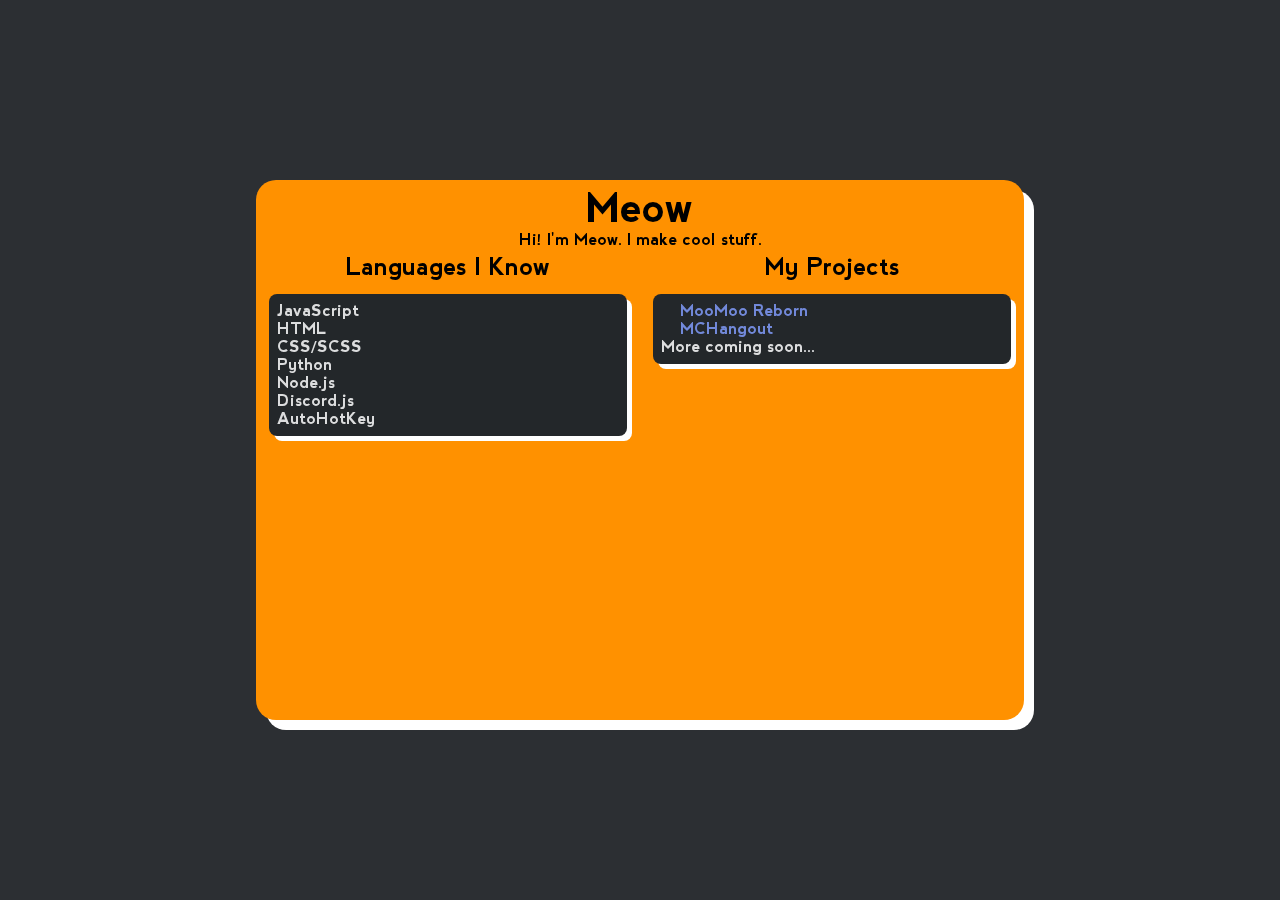
==== index.html @ fa2e0383 "add mchangout" ====
<!DOCTYPE html>
<html>
  <head>
    <meta charset="UTF-8" />
    <meta name="description" content="Hi, I'm Meow." />
    <meta
      name="keywords"
      content="HTML, CSS, JavaScript, AutoHotKey, Meow, The Meow, ALEXMEOW4560, alexmeow4560, itzTheMeow, MeowMeowCatPersonThing"
    />
    <meta name="author" content="Meow" />
    <meta name="viewport" content="width=device-width, initial-scale=1.0" />
    <meta property="og:image" content="./profile.png" />
    <meta property="og:site_name" content="meow-site" />
    <meta property="og:type" content="website" />

    <title>Meow's Website</title>
    <link rel="icon" href="./profile.png" />

    <script src="https://kit.fontawesome.com/e71a2d01d8.js" crossorigin="anonymous"></script>

    <link rel="stylesheet" href="https://unpkg.com/aos@next/dist/aos.css" />
    <link rel="stylesheet" href="./style.css" />
  </head>

  <body>
    <div
      id="aboutcard"
      data-aos="fade-down"
      data-aos-delay="0"
      data-aos-duration="1000"
      data-aos-easing="ease-out-in"
      data-aos-once="true"
    >
      <div class="aboutcard-title">Meow</div>
      <div class="aboutcard-text">Hi! I'm Meow. I make cool stuff.</div>
      <div style="float: left">
        <div class="aboutcard-subtitle">Languages I Know</div>
        <div
          class="aboutcard-lang"
          data-aos="fade-right"
          data-aos-delay="400"
          data-aos-duration="1000"
          data-aos-easing="ease-out-in"
          data-aos-once="true"
        >
          <div id="lang-js" class="aboutcard-lang-entry" data-aos="flip-up" data-aos-delay="1100">
            <i class="fab fa-js-square" lang-quality="5"></i> JavaScript
          </div>
          <div id="lang-html" class="aboutcard-lang-entry" data-aos="flip-up" data-aos-delay="1100">
            <i class="fab fa-html5" lang-quality="5"></i> HTML
          </div>
          <div id="lang-css" class="aboutcard-lang-entry" data-aos="flip-up" data-aos-delay="1100">
            <i class="fab fa-css3-alt" lang-quality="5"></i> CSS/SCSS
          </div>
          <div id="lang-py" class="aboutcard-lang-entry" data-aos="flip-up" data-aos-delay="1100">
            <i class="fab fa-python" lang-quality="2"></i> Python
          </div>
          <div
            id="lang-nodejs"
            class="aboutcard-lang-entry"
            data-aos="flip-up"
            data-aos-delay="1100"
          >
            <i class="fab fa-node-js" lang-quality="5"></i> Node.js
          </div>
          <div id="lang-djs" class="aboutcard-lang-entry" data-aos="flip-up" data-aos-delay="1100">
            <i class="fab fa-discord" lang-quality="5"></i> Discord.js
          </div>
          <div id="lang-ahk" class="aboutcard-lang-entry" data-aos="flip-up" data-aos-delay="1100">
            <i class="fas fa-keyboard" lang-quality="3"></i> AutoHotKey
          </div>
        </div>
      </div>
      <div style="float: right">
        <div class="aboutcard-subtitle">My Projects</div>
        <div
          class="aboutcard-lang"
          data-aos="fade-right"
          data-aos-delay="400"
          data-aos-duration="1000"
          data-aos-easing="ease-out-in"
          data-aos-once="true"
        >
          <div
            id="proj-mmrb"
            class="aboutcard-lang-entry"
            data-aos="flip-up"
            data-aos-delay="1100"
            onclick="openLink('mmrb')"
          >
            <img src="http://moomooreborn.io/img/icons/favicon.png" /> MooMoo Reborn
          </div>
          <div
            id="proj-mch"
            class="aboutcard-lang-entry"
            data-aos="flip-up"
            data-aos-delay="1100"
            onclick="openLink('mch')"
          >
            <img src="http://themeow.ml/noa-mc/noagame/build/img/blocks/grass_side.png" /> MCHangout
          </div>
          More coming soon...
        </div>
      </div>
      <div class="aboutcard-links">
        <div
          data-aos="zoom-out"
          data-aos-delay="900"
          data-aos-duration="1000"
          data-aos-easing="ease-out-in"
          data-aos-once="true"
        >
          <i tooltip-for="discord" class="fab fa-discord" onclick="openLink('discord')"></i>
        </div>
        <div
          data-aos="zoom-out"
          data-aos-delay="950"
          data-aos-duration="1000"
          data-aos-easing="ease-out-in"
          data-aos-once="true"
        >
          <i tooltip-for="github" class="fab fa-github" onclick="openLink('github')"></i>
        </div>
        <div
          data-aos="zoom-out"
          data-aos-delay="1000"
          data-aos-duration="1000"
          data-aos-easing="ease-out-in"
          data-aos-once="true"
        >
          <i tooltip-for="youtube" class="fab fa-youtube" onclick="openLink('youtube')"></i>
        </div>
        <div
          data-aos="zoom-out"
          data-aos-delay="1050"
          data-aos-duration="1000"
          data-aos-easing="ease-out-in"
          data-aos-once="true"
        >
          <i tooltip-for="reddit" class="fab fa-reddit" onclick="openLink('reddit')"></i>
        </div>
        <div
          data-aos="zoom-out"
          data-aos-delay="1100"
          data-aos-duration="1000"
          data-aos-easing="ease-out-in"
          data-aos-once="true"
        >
          <i tooltip-for="twitter" class="fab fa-twitter" onclick="openLink('twitter')"></i>
        </div>
        <div
          data-aos="zoom-out"
          data-aos-delay="1150"
          data-aos-duration="1000"
          data-aos-easing="ease-out-in"
          data-aos-once="true"
        >
          <i tooltip-for="twitch" class="fab fa-twitch" onclick="openLink('twitch')"></i>
        </div>
        <div
          data-aos="zoom-out"
          data-aos-delay="1200"
          data-aos-duration="1000"
          data-aos-easing="ease-out-in"
          data-aos-once="true"
        >
          <i tooltip-for="instagram" class="fab fa-instagram" onclick="openLink('instagram')"></i>
        </div>
        <div
          data-aos="zoom-out"
          data-aos-delay="1250"
          data-aos-duration="1000"
          data-aos-easing="ease-out-in"
          data-aos-once="true"
        >
          <i tooltip-for="steam" class="fab fa-steam" onclick="openLink('steam')"></i>
        </div>
      </div>
    </div>
  </body>
  <script src="https://unpkg.com/@popperjs/core@2/dist/umd/popper.min.js"></script>
  <script src="https://unpkg.com/tippy.js@6/dist/tippy-bundle.umd.js"></script>
  <script src="https://unpkg.com/aos@next/dist/aos.js"></script>
  <script>
    AOS.init();
  </script>
  <script src="./script.js"></script>
</html>
---- style.css ----
@font-face {
  font-family: "Nevis";
  font-style: normal;
  font-weight: normal;
  src: url("./Nevis.ttf");
}

:root {
  --orange: #ff9100;
  --white: #ffffff;
  --text-black: #000000;
  --text-white: #dcddde;
  --link: #32c5ff;
  --link-darker: #2591bb;
  --dark: #2c2f33;
  --darker: #23272a;

  --intensity-5: #35ff35;
  --intensity-4: #b8ff35;
  --intensity-3: #fffc35;
  --intensity-2: #ffa135;
  --intensity-1: #ff5335;

  --discord: #7289da;
  --github: #171515;
  --youtube: #ff0000;
  --reddit: #ff4500;
  --twitter: #1da1f3;
  --twitch: #9146ff;
  --instagram: #000000;
  --steam: #000000;
}

body {
  background-color: var(--dark);
  color: var(--text-black);
  font-family: "Nevis";
}

a {
  color: var(--link);
  text-decoration: none;
}
a:hover {
  color: var(--link-darker);
}

#aboutcard {
  display: block;
  box-sizing: border-box;
  background-color: var(--orange);
  box-shadow: 10px 10px 0px 0px var(--white);
  width: 60vw;
  height: 60vh;
  border-radius: 20px;
  margin: 20vh auto 20vh auto;
  text-align: center;
  padding-top: 6px;
  position: relative;
}
.aboutcard-title {
  display: block;
  font-size: 40px;
}
.aboutcard-subtitle {
  display: block;
  font-size: 24px;
  margin-top: 4px;
  margin-bottom: 4px;
}
.aboutcard-lang {
  width: 28vw;
  text-align: left;
  background-color: var(--darker);
  color: var(--text-white);
  padding: 8px;
  box-sizing: border-box;
  border-radius: 8px;
  box-shadow: 5px 5px 0px 0px var(--white);
  margin: 1vw;
}
.aboutcard-lang img {
  width: 1em;
  height: 1em;
  vertical-align: top;
  margin-right: -0.15em;
}
.aboutcard-lang [id^="proj-"] {
  color: #7289da;
  cursor: pointer;
}
.aboutcard-lang [id^="proj-"]:hover {
  color: #5b75d4;
}
.aboutcard-links {
  display: block;
  position: absolute;
  left: 10px;
  bottom: 10px;
  font-size: 20px;
  cursor: default;
}
.aboutcard-links * {
  cursor: pointer;
  margin-left: 2px;
  display: inline-block;
}

[lang-quality="5"] {
  color: var(--intensity-5);
}
[lang-quality="4"] {
  color: var(--intensity-4);
}
[lang-quality="3"] {
  color: var(--intensity-3);
}
[lang-quality="2"] {
  color: var(--intensity-2);
}
[lang-quality="1"] {
  color: var(--intensity-1);
}

.aboutcard-links .fa-discord {
  color: var(--discord);
}
.aboutcard-links .fa-github {
  color: var(--github);
}
.aboutcard-links .fa-youtube {
  color: var(--youtube);
}
.aboutcard-links .fa-reddit {
  color: var(--reddit);
}
.aboutcard-links .fa-twitter {
  color: var(--twitter);
}
.aboutcard-links .fa-twitch {
  color: var(--twitch);
}
.aboutcard-links .fa-instagram {
  color: var(--instagram);
}
.aboutcard-links .fa-steam {
  color: var(--steam);
}
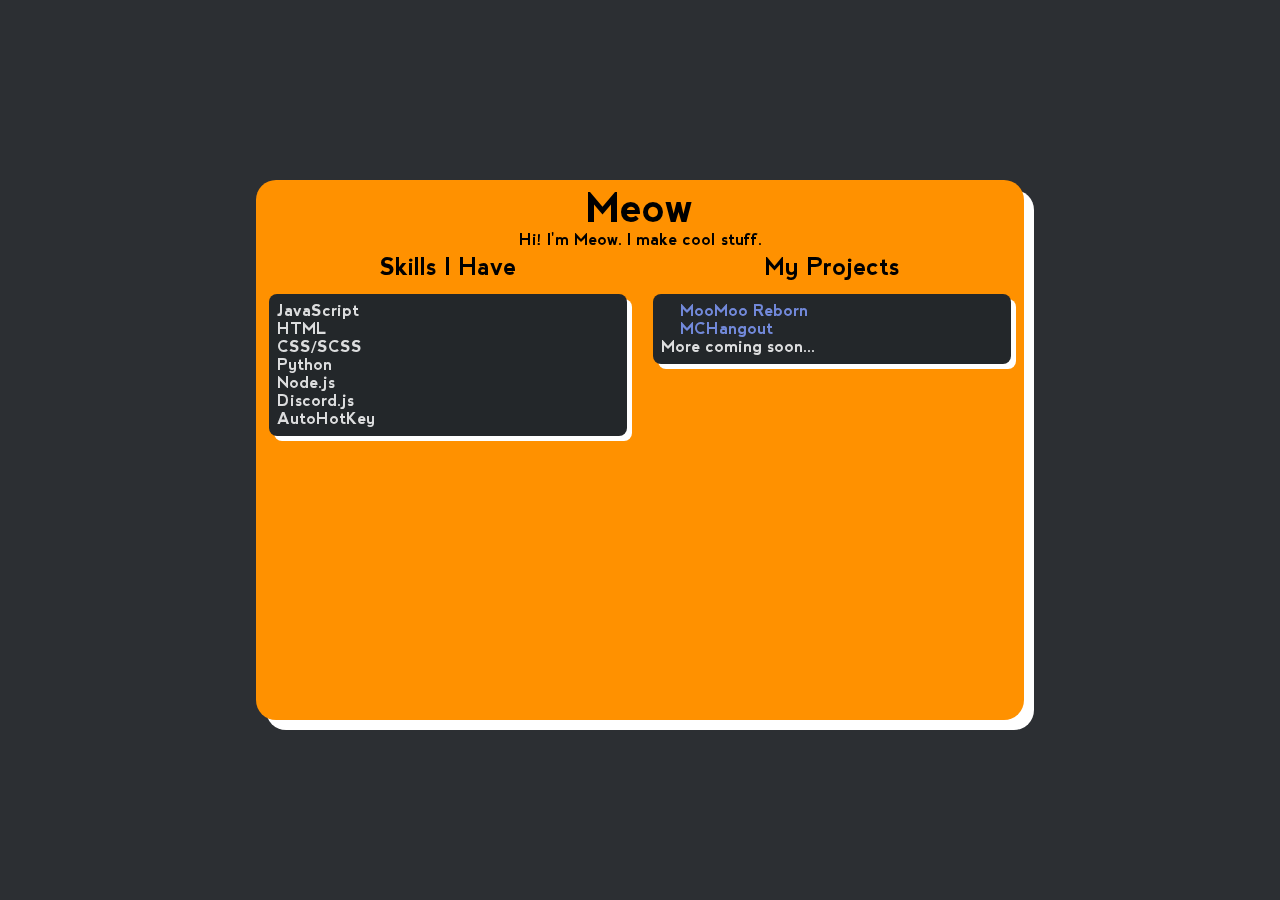
==== commit 6624da9e: "why" ====
--- a/index.html
+++ b/index.html
@@ -34,7 +34,7 @@
       <div class="aboutcard-title">Meow</div>
       <div class="aboutcard-text">Hi! I'm Meow. I make cool stuff.</div>
       <div style="float: left">
-        <div class="aboutcard-subtitle">Languages I Know</div>
+        <div class="aboutcard-subtitle">Skills I Have</div>
         <div
           class="aboutcard-lang"
           data-aos="fade-right"
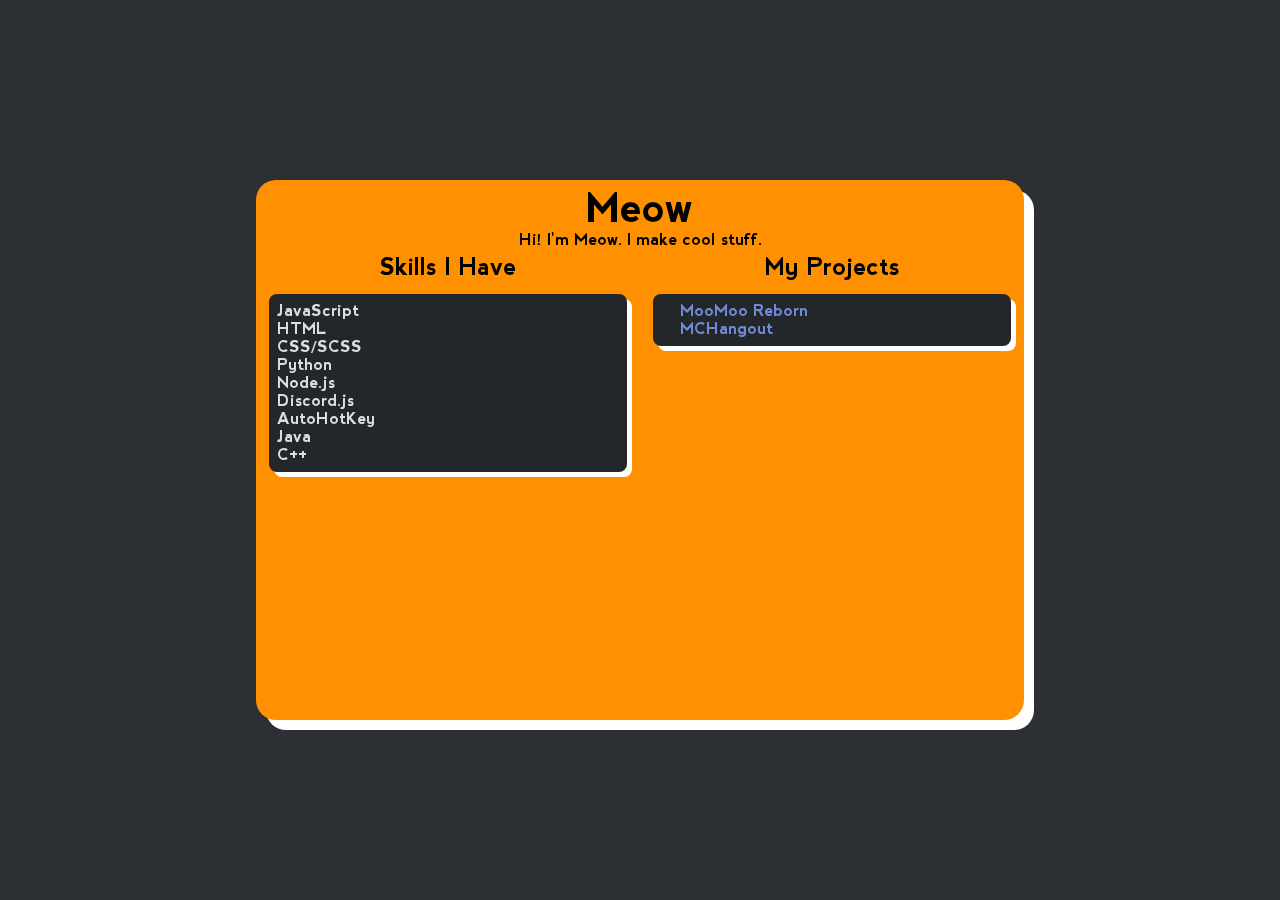
==== commit 6f96a515: "add dynamic links" ====
--- a/index.html
+++ b/index.html
@@ -42,34 +42,8 @@
           data-aos-duration="1000"
           data-aos-easing="ease-out-in"
           data-aos-once="true"
-        >
-          <div id="lang-js" class="aboutcard-lang-entry" data-aos="flip-up" data-aos-delay="1100">
-            <i class="fab fa-js-square" lang-quality="5"></i> JavaScript
-          </div>
-          <div id="lang-html" class="aboutcard-lang-entry" data-aos="flip-up" data-aos-delay="1100">
-            <i class="fab fa-html5" lang-quality="5"></i> HTML
-          </div>
-          <div id="lang-css" class="aboutcard-lang-entry" data-aos="flip-up" data-aos-delay="1100">
-            <i class="fab fa-css3-alt" lang-quality="5"></i> CSS/SCSS
-          </div>
-          <div id="lang-py" class="aboutcard-lang-entry" data-aos="flip-up" data-aos-delay="1100">
-            <i class="fab fa-python" lang-quality="2"></i> Python
-          </div>
-          <div
-            id="lang-nodejs"
-            class="aboutcard-lang-entry"
-            data-aos="flip-up"
-            data-aos-delay="1100"
-          >
-            <i class="fab fa-node-js" lang-quality="5"></i> Node.js
-          </div>
-          <div id="lang-djs" class="aboutcard-lang-entry" data-aos="flip-up" data-aos-delay="1100">
-            <i class="fab fa-discord" lang-quality="5"></i> Discord.js
-          </div>
-          <div id="lang-ahk" class="aboutcard-lang-entry" data-aos="flip-up" data-aos-delay="1100">
-            <i class="fas fa-keyboard" lang-quality="3"></i> AutoHotKey
-          </div>
-        </div>
+          id="langs"
+        ></div>
       </div>
       <div style="float: right">
         <div class="aboutcard-subtitle">My Projects</div>
@@ -80,27 +54,8 @@
           data-aos-duration="1000"
           data-aos-easing="ease-out-in"
           data-aos-once="true"
-        >
-          <div
-            id="proj-mmrb"
-            class="aboutcard-lang-entry"
-            data-aos="flip-up"
-            data-aos-delay="1100"
-            onclick="openLink('mmrb')"
-          >
-            <img src="http://moomooreborn.io/img/icons/favicon.png" /> MooMoo Reborn
-          </div>
-          <div
-            id="proj-mch"
-            class="aboutcard-lang-entry"
-            data-aos="flip-up"
-            data-aos-delay="1100"
-            onclick="openLink('mch')"
-          >
-            <img src="http://themeow.ml/noa-mc/noagame/build/img/blocks/grass_side.png" /> MCHangout
-          </div>
-          More coming soon...
-        </div>
+          id="projs"
+        ></div>
       </div>
       <div class="aboutcard-links">
         <div
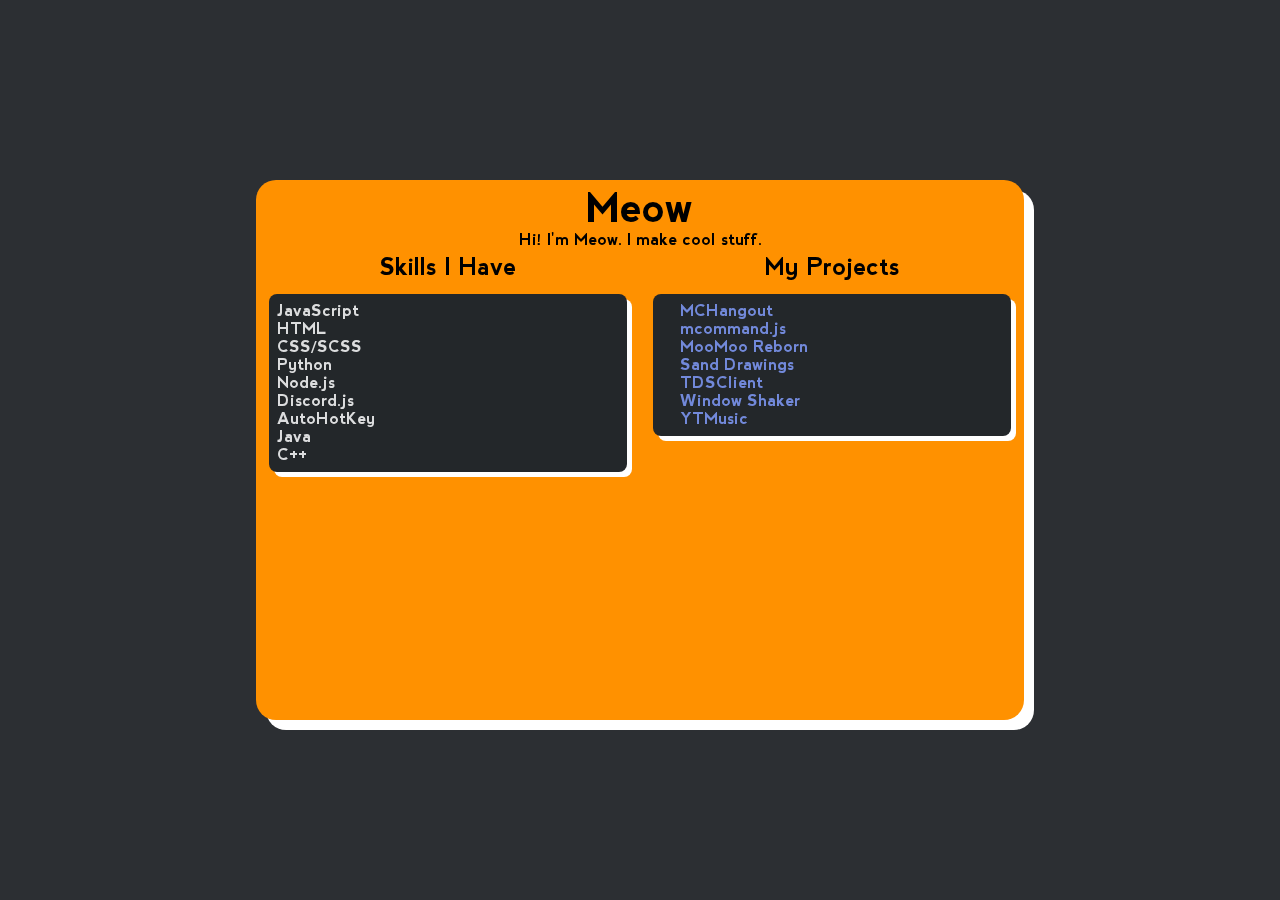
==== commit 1adf42ee: "add dynamic socials" ====
--- a/index.html
+++ b/index.html
@@ -57,80 +57,7 @@
           id="projs"
         ></div>
       </div>
-      <div class="aboutcard-links">
-        <div
-          data-aos="zoom-out"
-          data-aos-delay="900"
-          data-aos-duration="1000"
-          data-aos-easing="ease-out-in"
-          data-aos-once="true"
-        >
-          <i tooltip-for="discord" class="fab fa-discord" onclick="openLink('discord')"></i>
-        </div>
-        <div
-          data-aos="zoom-out"
-          data-aos-delay="950"
-          data-aos-duration="1000"
-          data-aos-easing="ease-out-in"
-          data-aos-once="true"
-        >
-          <i tooltip-for="github" class="fab fa-github" onclick="openLink('github')"></i>
-        </div>
-        <div
-          data-aos="zoom-out"
-          data-aos-delay="1000"
-          data-aos-duration="1000"
-          data-aos-easing="ease-out-in"
-          data-aos-once="true"
-        >
-          <i tooltip-for="youtube" class="fab fa-youtube" onclick="openLink('youtube')"></i>
-        </div>
-        <div
-          data-aos="zoom-out"
-          data-aos-delay="1050"
-          data-aos-duration="1000"
-          data-aos-easing="ease-out-in"
-          data-aos-once="true"
-        >
-          <i tooltip-for="reddit" class="fab fa-reddit" onclick="openLink('reddit')"></i>
-        </div>
-        <div
-          data-aos="zoom-out"
-          data-aos-delay="1100"
-          data-aos-duration="1000"
-          data-aos-easing="ease-out-in"
-          data-aos-once="true"
-        >
-          <i tooltip-for="twitter" class="fab fa-twitter" onclick="openLink('twitter')"></i>
-        </div>
-        <div
-          data-aos="zoom-out"
-          data-aos-delay="1150"
-          data-aos-duration="1000"
-          data-aos-easing="ease-out-in"
-          data-aos-once="true"
-        >
-          <i tooltip-for="twitch" class="fab fa-twitch" onclick="openLink('twitch')"></i>
-        </div>
-        <div
-          data-aos="zoom-out"
-          data-aos-delay="1200"
-          data-aos-duration="1000"
-          data-aos-easing="ease-out-in"
-          data-aos-once="true"
-        >
-          <i tooltip-for="instagram" class="fab fa-instagram" onclick="openLink('instagram')"></i>
-        </div>
-        <div
-          data-aos="zoom-out"
-          data-aos-delay="1250"
-          data-aos-duration="1000"
-          data-aos-easing="ease-out-in"
-          data-aos-once="true"
-        >
-          <i tooltip-for="steam" class="fab fa-steam" onclick="openLink('steam')"></i>
-        </div>
-      </div>
+      <div class="aboutcard-links" id="links"></div>
     </div>
   </body>
   <script src="https://unpkg.com/@popperjs/core@2/dist/umd/popper.min.js"></script>
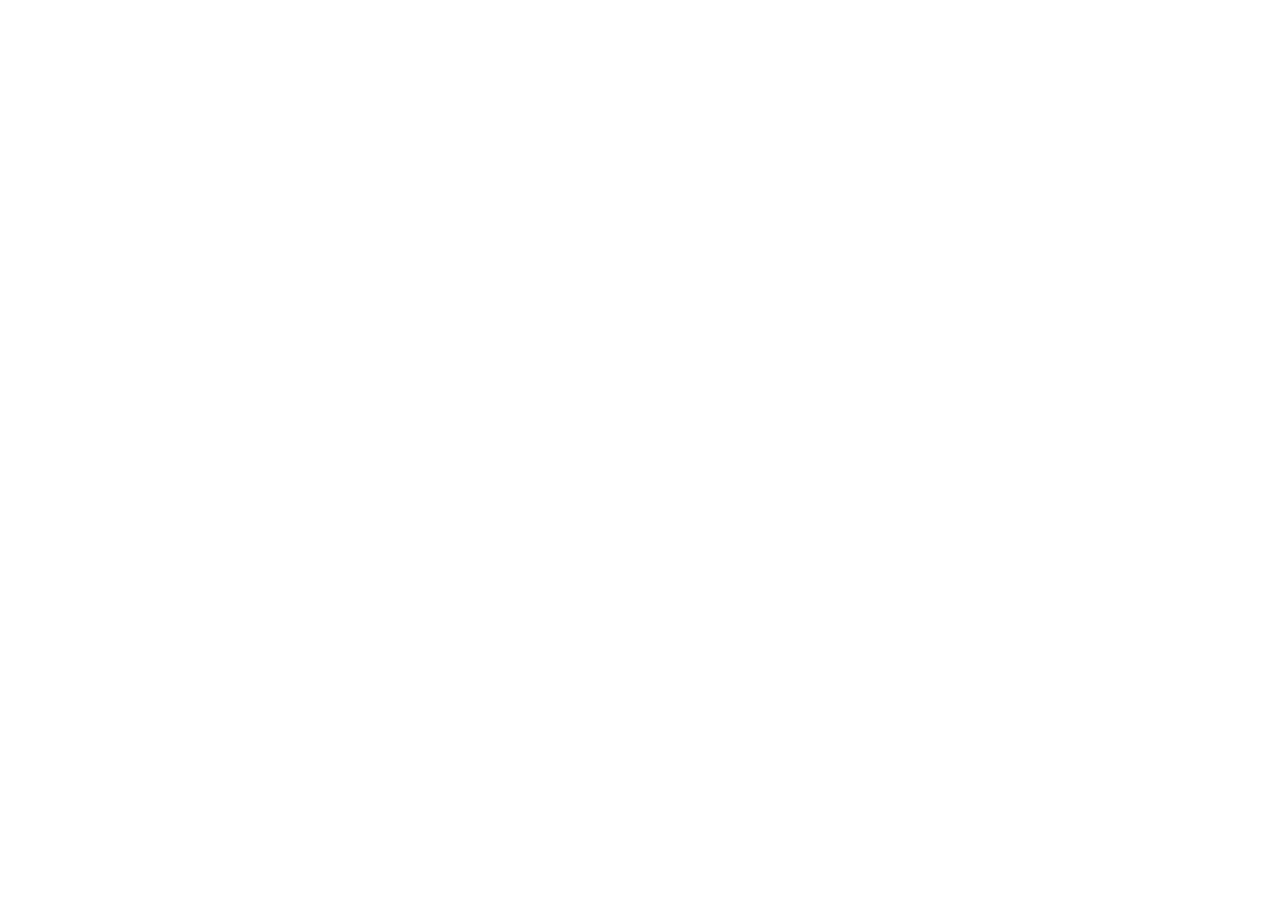
==== commit 82d65659: "Update index.html" ====
--- a/index.html
+++ b/index.html
@@ -1,4 +1,5 @@
 <!DOCTYPE html>
+<script>window.location.href="https://itsmeow.cat"</script>
 <html>
   <head>
     <meta charset="UTF-8" />
@@ -33,7 +34,7 @@
     >
       <div class="aboutcard-title">Meow</div>
       <div class="aboutcard-text">Hi! I'm Meow. I make cool stuff.</div>
-      <div style="float: left">
+      <div class="aboutcard-sub" style="float: left">
         <div class="aboutcard-subtitle">Skills I Have</div>
         <div
           class="aboutcard-lang"
@@ -45,7 +46,7 @@
           id="langs"
         ></div>
       </div>
-      <div style="float: right">
+      <div class="aboutcard-sub" style="float: right">
         <div class="aboutcard-subtitle">My Projects</div>
         <div
           class="aboutcard-lang"
@@ -62,9 +63,11 @@
   </body>
   <script src="https://unpkg.com/@popperjs/core@2/dist/umd/popper.min.js"></script>
   <script src="https://unpkg.com/tippy.js@6/dist/tippy-bundle.umd.js"></script>
-  <script src="https://unpkg.com/aos@next/dist/aos.js"></script>
+  <script src="./aos.js"></script>
   <script>
-    AOS.init();
+    AOS.init({
+      anchorPlacement: "top-center",
+    });
   </script>
   <script src="./script.js"></script>
 </html>
--- a/style.css
+++ b/style.css
@@ -20,15 +20,6 @@
   --intensity-3: #fffc35;
   --intensity-2: #ffa135;
   --intensity-1: #ff5335;
-
-  --discord: #7289da;
-  --github: #171515;
-  --youtube: #ff0000;
-  --reddit: #ff4500;
-  --twitter: #1da1f3;
-  --twitch: #9146ff;
-  --instagram: #000000;
-  --steam: #000000;
 }
 
 body {
@@ -66,7 +57,7 @@
   display: block;
   font-size: 24px;
   margin-top: 4px;
-  margin-bottom: 4px;
+  margin-bottom: 6px;
 }
 .aboutcard-lang {
   width: 28vw;
@@ -122,27 +113,48 @@
   color: var(--intensity-1);
 }
 
-.aboutcard-links .fa-discord {
-  color: var(--discord);
+@media only screen and (max-width: 750px) and (max-height: 600px) {
+  #aboutcard {
+    box-shadow: 6px 6px 0px 0px var(--white);
+    width: 70vw;
+    height: 70vh;
+    margin: 15vh auto 15vh auto;
+  }
+  .aboutcard-links {
+    left: 50%;
+    transform: translateX(-50%);
+    width: 100%;
+  }
+  .aboutcard-lang {
+    width: 32vw;
+  }
 }
-.aboutcard-links .fa-github {
-  color: var(--github);
+@media only screen and (max-width: 600px) {
+  #aboutcard {
+    width: 80vw;
+    min-height: 80vh;
+    height: unset;
+    padding-bottom: 50px;
+    margin: 10vh auto 10vh auto;
+  }
+  .aboutcard-sub {
+    margin-top: 16px;
+    float: unset !important;
+  }
+  .aboutcard-lang {
+    width: 45vw;
+    margin: auto;
+  }
 }
-.aboutcard-links .fa-youtube {
-  color: var(--youtube);
+@media only screen and (max-height: 500px) and (min-width: 600px) {
+  #aboutcard {
+    width: 90vw;
+    min-height: 90vh;
+    height: unset;
+    padding-bottom: 50px;
+    margin: 5vh auto 5vh auto;
+  }
+  .aboutcard-lang {
+    width: 40vw;
+  }
 }
-.aboutcard-links .fa-reddit {
-  color: var(--reddit);
-}
-.aboutcard-links .fa-twitter {
-  color: var(--twitter);
-}
-.aboutcard-links .fa-twitch {
-  color: var(--twitch);
-}
-.aboutcard-links .fa-instagram {
-  color: var(--instagram);
-}
-.aboutcard-links .fa-steam {
-  color: var(--steam);
-}
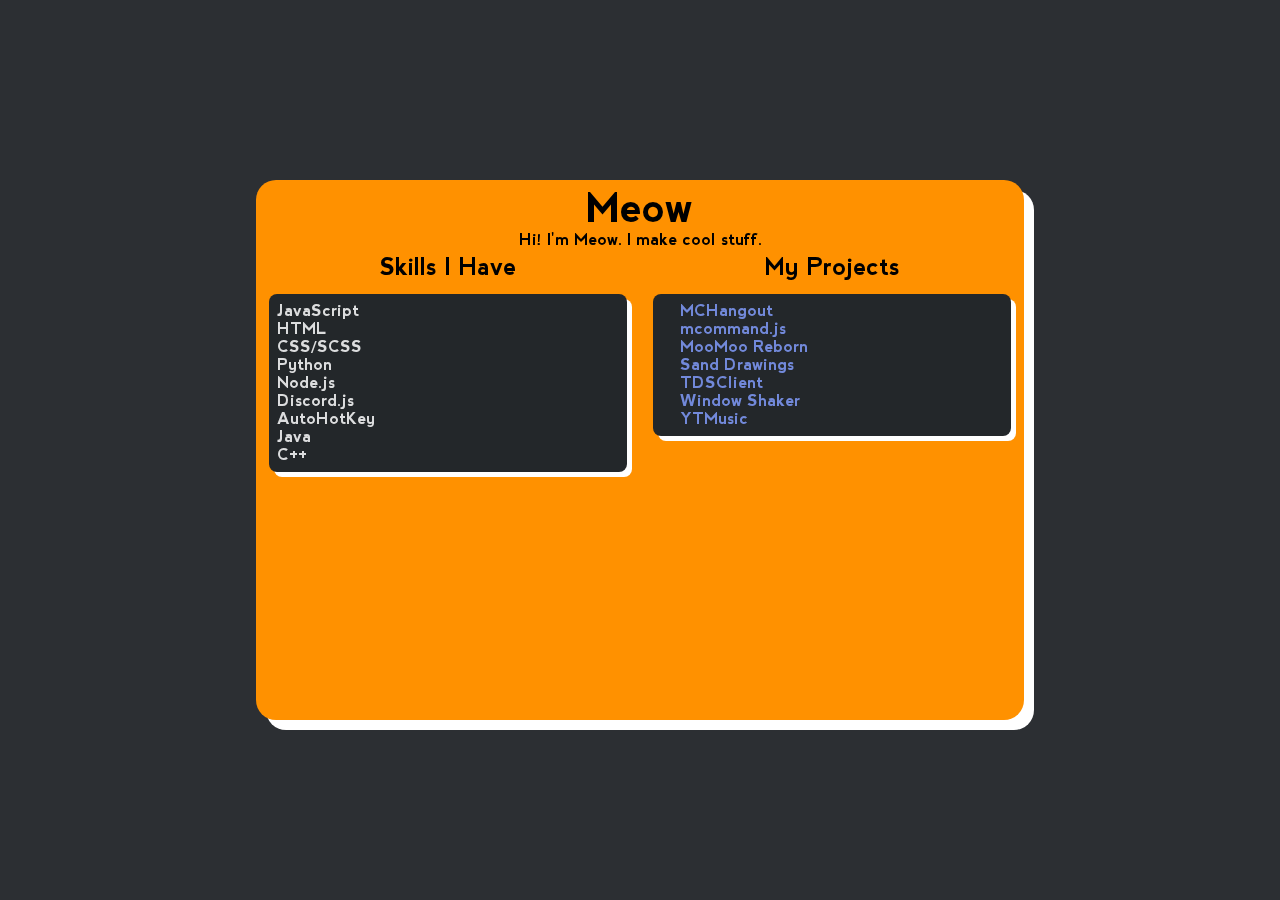
==== commit 9ae43c0d: "Update index.html" ====
--- a/index.html
+++ b/index.html
@@ -1,5 +1,5 @@
 <!DOCTYPE html>
-<script>window.location.href="https://itsmeow.cat"</script>
+<script>if(!window.location.href.includes("index.html")) window.location.href="https://itsmeow.cat"</script>
 <html>
   <head>
     <meta charset="UTF-8" />
